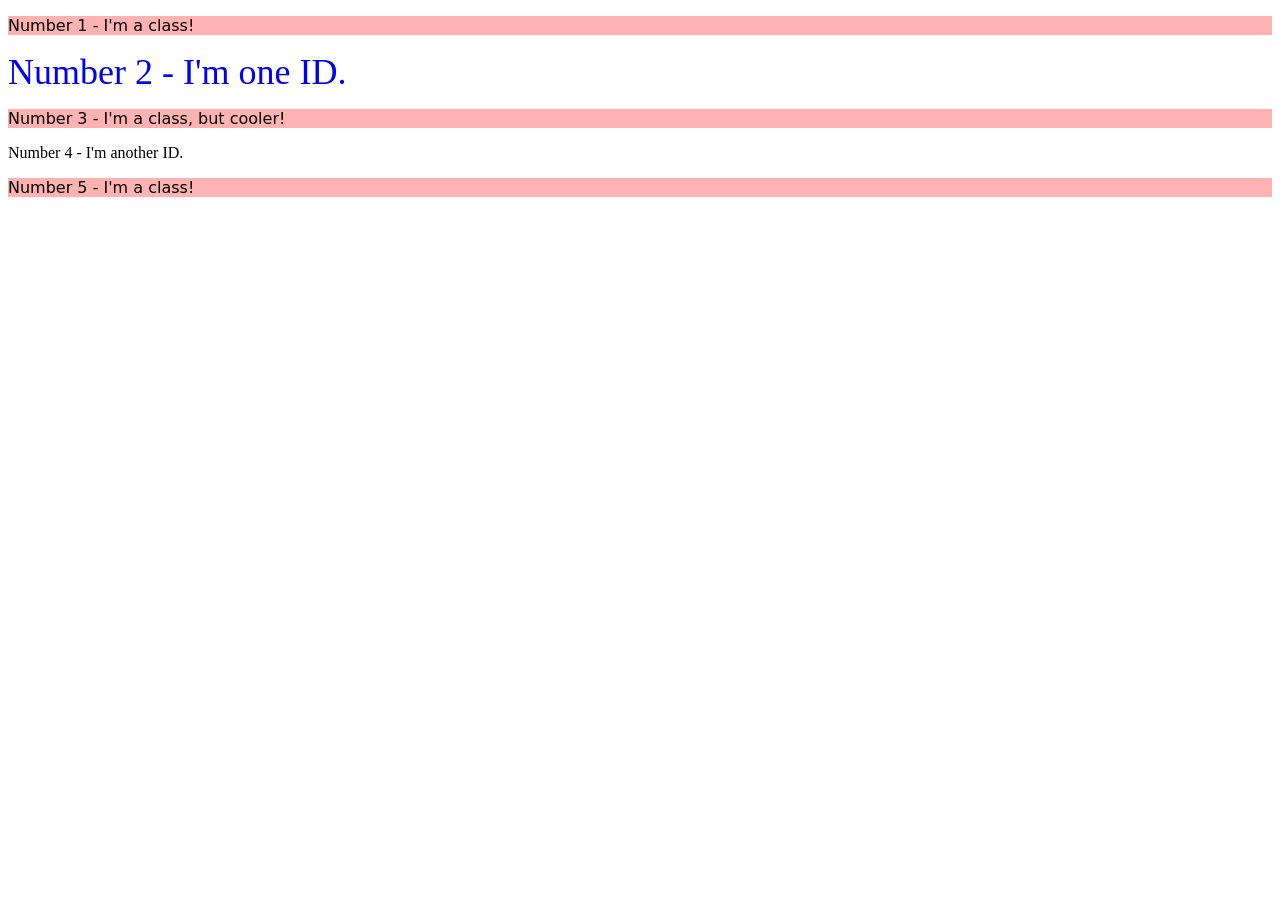
==== foundations/intro-to-css/02-class-id-selectors/index.html @ f595ad48 "class for odd numbers and blue colored number 2" ====
<!DOCTYPE html>
<html lang="en">
  <head>
    <meta charset="UTF-8">
    <meta http-equiv="X-UA-Compatible" content="IE=edge">
    <meta name="viewport" content="width=device-width, initial-scale=1.0">
    <title>Class and ID Selectors</title>
    <link rel="stylesheet" href="style.css">
  </head>
  <body>
    <p class="Odd">Number 1 - I'm a class!</p>
    <div id="num2">Number 2 - I'm one ID.</div>
    <p class="Odd">Number 3 - I'm a class, but cooler!</p>
    <div>Number 4 - I'm another ID.</div>
    <p class="Odd">Number 5 - I'm a class!</p>
  </body>
</html>
---- foundations/intro-to-css/02-class-id-selectors/style.css ----
.Odd{
    background-color: rgba(255, 0, 0, 0.3);
    font-family: Verdana, "DejaVu Sans",sans-serif;
}
#num2{
    color: rgb(0, 0, 243);
    font-size: 36px;
}
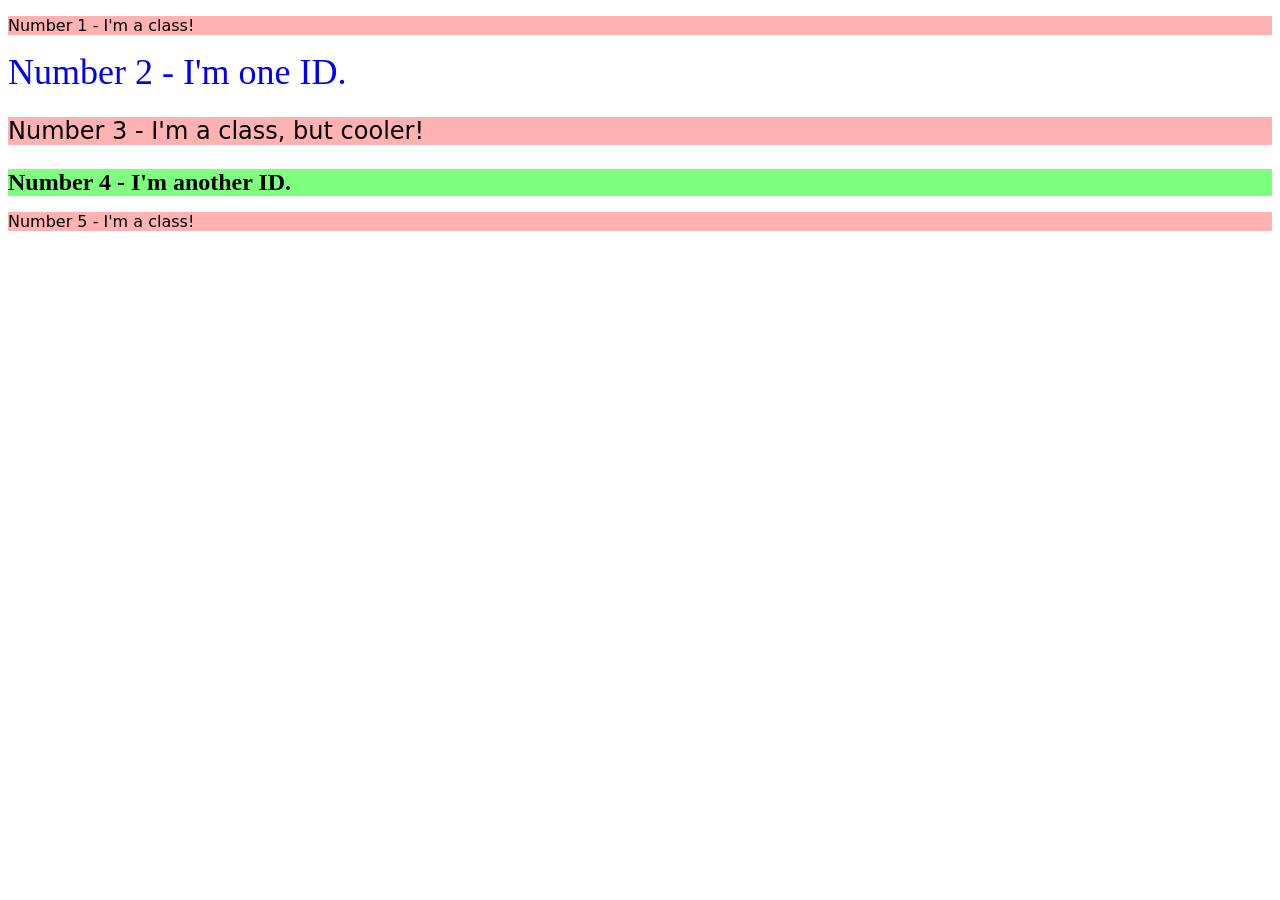
==== commit ac2f71bc: "added .big and #num4 in css" ====
--- a/foundations/intro-to-css/02-class-id-selectors/index.html
+++ b/foundations/intro-to-css/02-class-id-selectors/index.html
@@ -10,8 +10,8 @@
   <body>
     <p class="Odd">Number 1 - I'm a class!</p>
     <div id="num2">Number 2 - I'm one ID.</div>
-    <p class="Odd">Number 3 - I'm a class, but cooler!</p>
-    <div>Number 4 - I'm another ID.</div>
+    <p class="Odd big">Number 3 - I'm a class, but cooler!</p>
+    <div id="num4" class ="big">Number 4 - I'm another ID.</div>
     <p class="Odd">Number 5 - I'm a class!</p>
   </body>
 </html>
--- a/foundations/intro-to-css/02-class-id-selectors/style.css
+++ b/foundations/intro-to-css/02-class-id-selectors/style.css
@@ -2,7 +2,18 @@
     background-color: rgba(255, 0, 0, 0.3);
     font-family: Verdana, "DejaVu Sans",sans-serif;
 }
+
+.big{
+    font-size: 24px;
+}
+
 #num2{
     color: rgb(0, 0, 243);
     font-size: 36px;
+}
+
+#num4{
+    background-color: rgba(0, 255, 0, 0.5);
+    font-size:24px;
+    font-weight:bold;
 }
